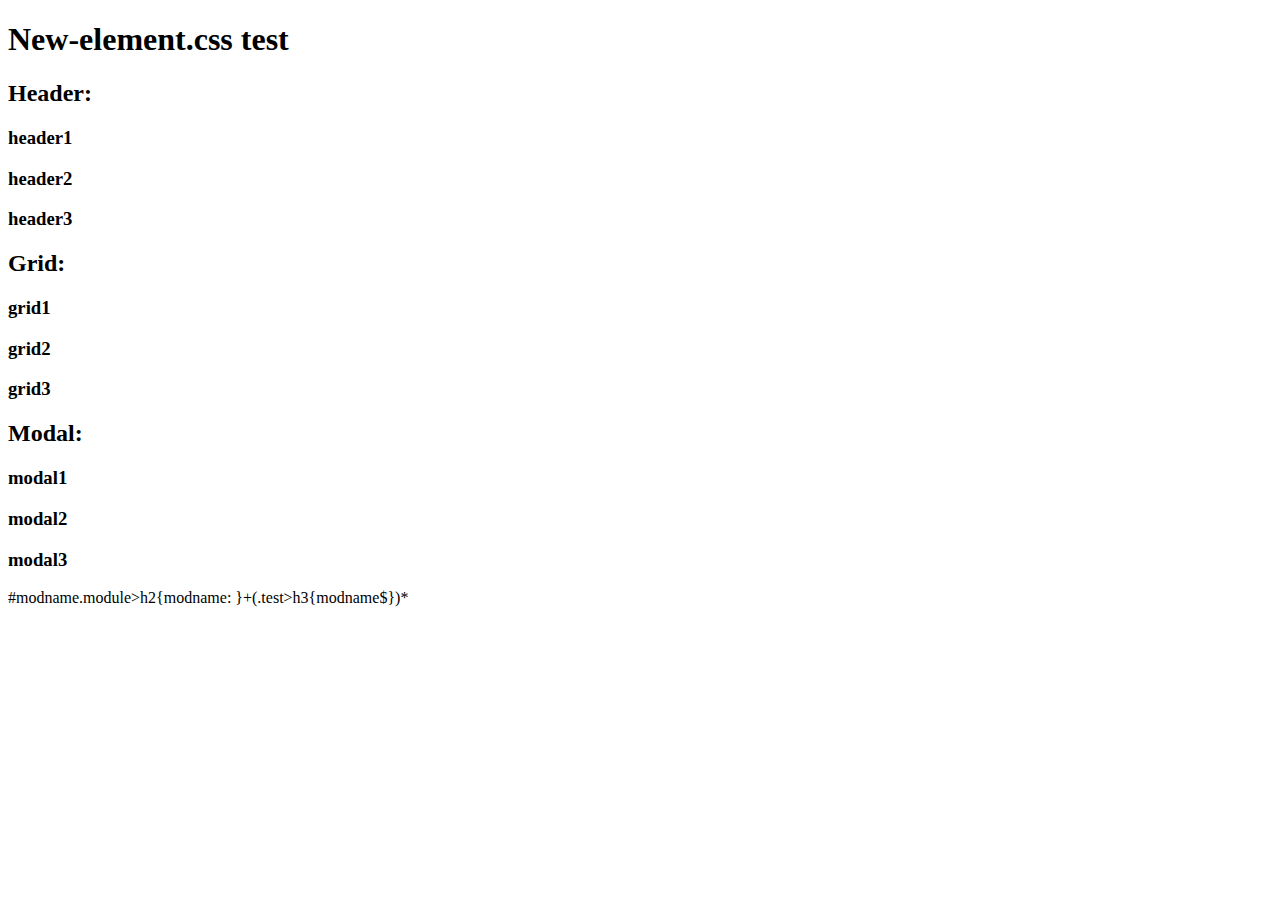
==== index.html @ c38d9a20 "E" ====
<!DOCTYPE html>
<html lang="en">
<head>
    <meta charset="UTF-8">
    <meta name="viewport" content="width=device-width, initial-scale=1.0">
    <title>New-element.css test</title>
</head>
<body>
    <h1>New-element.css test</h1>

    <!-- ------------------------------- --
          Test for the Header's modules
      -- ------------------------------- -->

    <div id="header" class="module">
        <h2>Header: </h2>
        <div class="test">
            <h3>header1</h3>
        </div>
        <div class="test">
            <h3>header2</h3>
        </div>
        <div class="test">
            <h3>header3</h3>
        </div>
    </div>
    <!-- ----------------------------- --
          Test for the Grid's modules
      -- ----------------------------- -->
    <div id="grid" class="module">
        <h2>Grid: </h2>
        <div class="test">
            <h3>grid1</h3>
        </div>
        <div class="test">
            <h3>grid2</h3>
        </div>
        <div class="test">
            <h3>grid3</h3>
        </div>
    </div>
    <!-- ------------------------------ --
          Test for the Modal's modules
      -- ------------------------------ -->
    <div id="modal" class="module">
        <h2>Modal: </h2>
        <div class="test">
            <h3>modal1</h3>
        </div>
        <div class="test">
            <h3>modal2</h3>
        </div>
        <div class="test">
            <h3>modal3</h3>
        </div>
    </div>
    <!-- --------------------------------- --
          Test for the Carousel's modules
      -- --------------------------------- -->
    #modname.module>h2{modname: }+(.test>h3{modname$})*
</body>
</html>
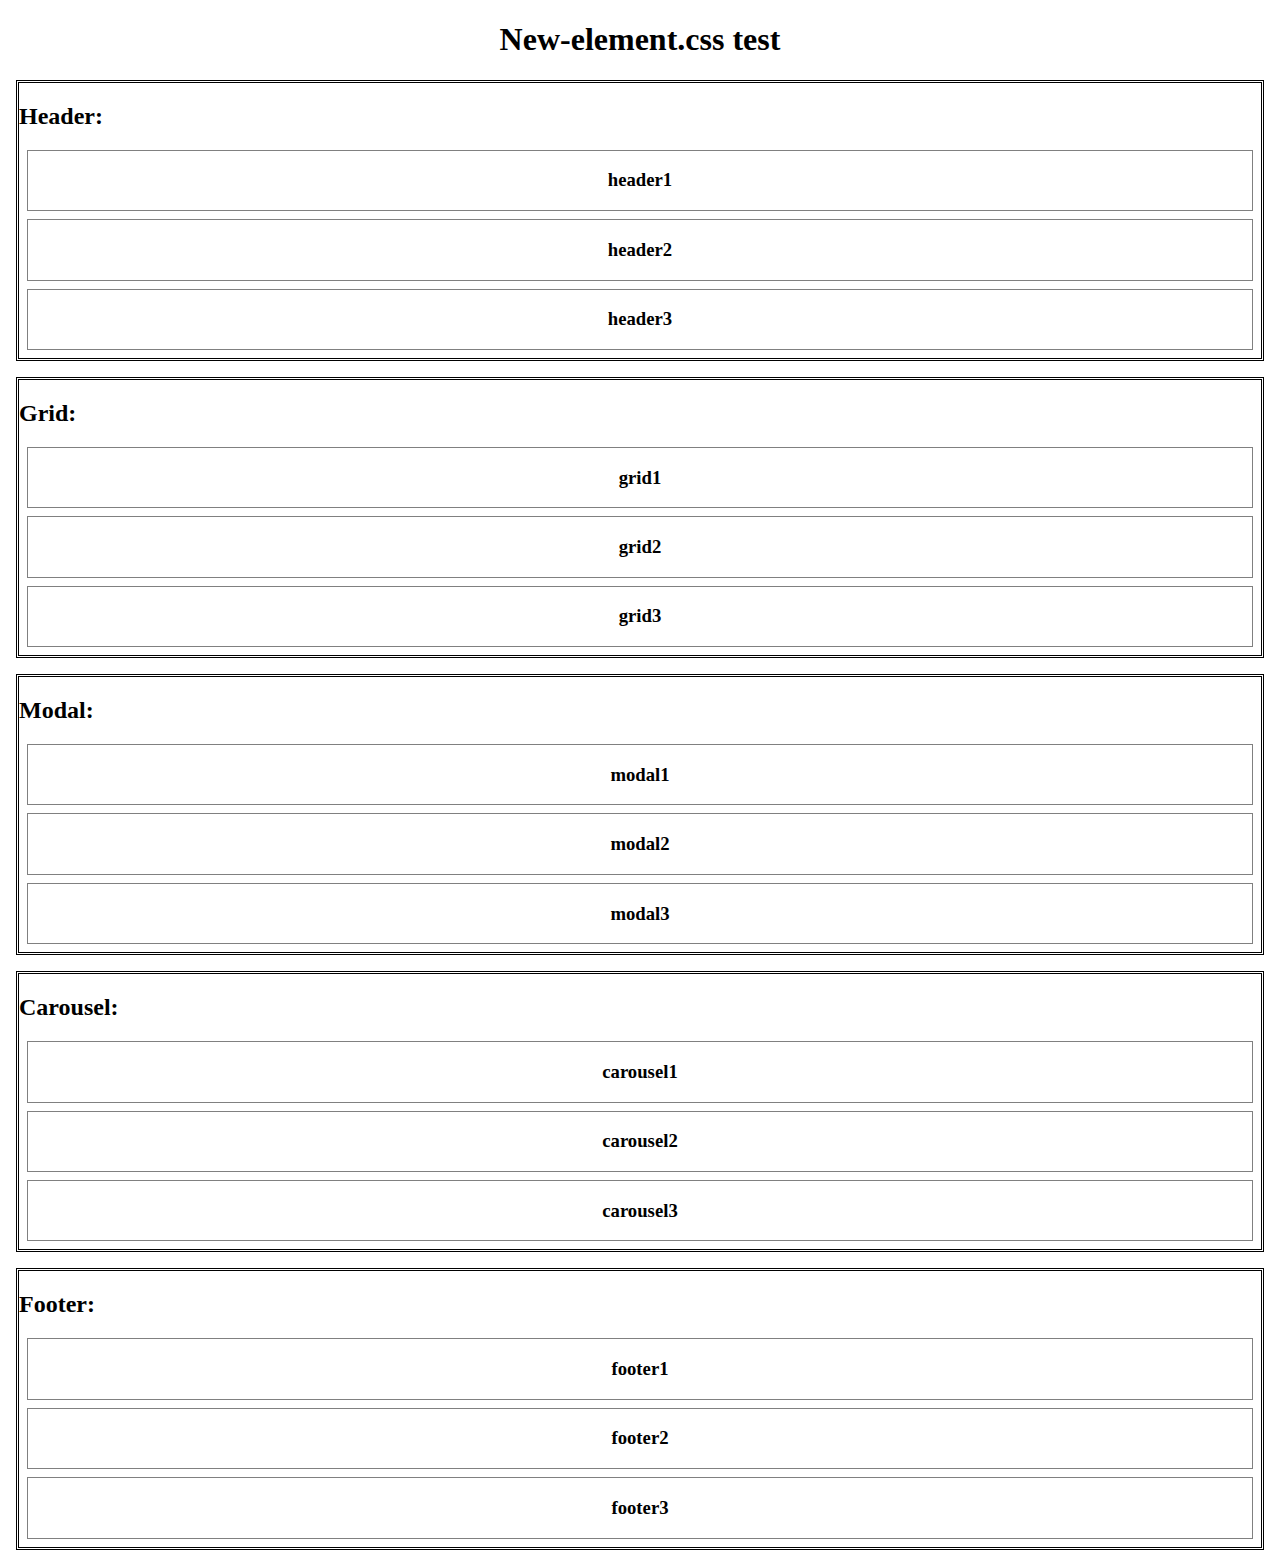
==== commit 54a2872b: "a" ====
--- a/index.html
+++ b/index.html
@@ -4,14 +4,14 @@
     <meta charset="UTF-8">
     <meta name="viewport" content="width=device-width, initial-scale=1.0">
     <title>New-element.css test</title>
+    <link rel="stylesheet" href="css/index.css">
 </head>
 <body>
-    <h1>New-element.css test</h1>
+  <h1>New-element.css test</h1>
 
-    <!-- ------------------------------- --
-          Test for the Header's modules
-      -- ------------------------------- -->
-
+  <!-- ------------------------------- --
+        Test for the Header's modules
+    -- ------------------------------- -->
     <div id="header" class="module">
         <h2>Header: </h2>
         <div class="test">
@@ -24,9 +24,10 @@
             <h3>header3</h3>
         </div>
     </div>
-    <!-- ----------------------------- --
-          Test for the Grid's modules
-      -- ----------------------------- -->
+
+  <!-- ----------------------------- --
+        Test for the Grid's modules
+    -- ----------------------------- -->
     <div id="grid" class="module">
         <h2>Grid: </h2>
         <div class="test">
@@ -39,9 +40,10 @@
             <h3>grid3</h3>
         </div>
     </div>
-    <!-- ------------------------------ --
-          Test for the Modal's modules
-      -- ------------------------------ -->
+
+  <!-- ------------------------------ --
+        Test for the Modal's modules
+    -- ------------------------------ -->
     <div id="modal" class="module">
         <h2>Modal: </h2>
         <div class="test">
@@ -54,9 +56,37 @@
             <h3>modal3</h3>
         </div>
     </div>
+
+  <!-- --------------------------------- --
+        Test for the Carousel's modules
+    -- --------------------------------- -->
+    <div id="carousel" class="module">
+        <h2>Carousel: </h2>
+        <div class="test">
+            <h3>carousel1</h3>
+        </div>
+        <div class="test">
+            <h3>carousel2</h3>
+        </div>
+        <div class="test">
+            <h3>carousel3</h3>
+        </div>
+    </div>
+    
     <!-- --------------------------------- --
-          Test for the Carousel's modules
+          Test for the Footer's modules
       -- --------------------------------- -->
-    #modname.module>h2{modname: }+(.test>h3{modname$})*
+      <div id="footer" class="module">
+        <h2>Footer: </h2>
+        <div class="test">
+          <h3>footer1</h3>
+        </div>
+        <div class="test">
+          <h3>footer2</h3>
+        </div>
+        <div class="test">
+          <h3>footer3</h3>
+        </div>
+      </div>
 </body>
 </html>--- a/css/index.css
+++ b/css/index.css
@@ -0,0 +1,15 @@
+html, body {
+    margin: 0;
+    padding: 0;
+}
+body>h1, body>.module>.test>h3{
+    text-align: center;
+}
+body>.module {
+    border: 3px double black;
+    margin: 1em;
+}
+body>.module>.test {
+    border: 1px solid grey;
+    margin: .5em;
+}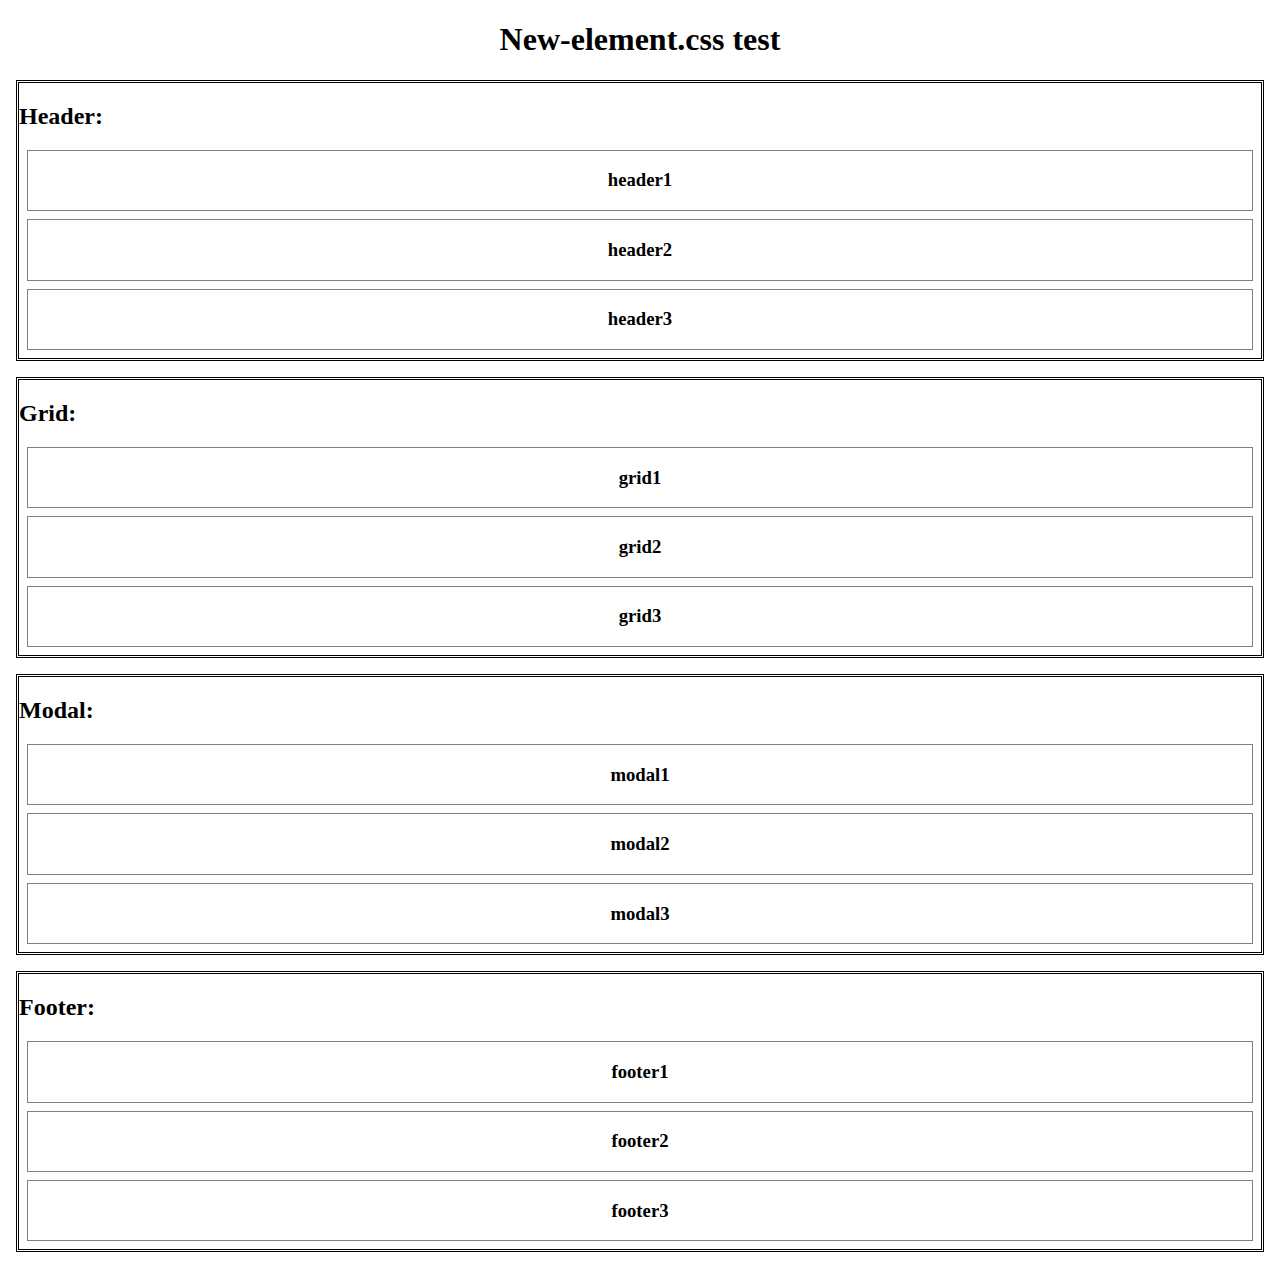
==== commit 41741f0f: "E" ====
--- a/index.html
+++ b/index.html
@@ -56,22 +56,6 @@
             <h3>modal3</h3>
         </div>
     </div>
-
-  <!-- --------------------------------- --
-        Test for the Carousel's modules
-    -- --------------------------------- -->
-    <div id="carousel" class="module">
-        <h2>Carousel: </h2>
-        <div class="test">
-            <h3>carousel1</h3>
-        </div>
-        <div class="test">
-            <h3>carousel2</h3>
-        </div>
-        <div class="test">
-            <h3>carousel3</h3>
-        </div>
-    </div>
     
     <!-- --------------------------------- --
           Test for the Footer's modules
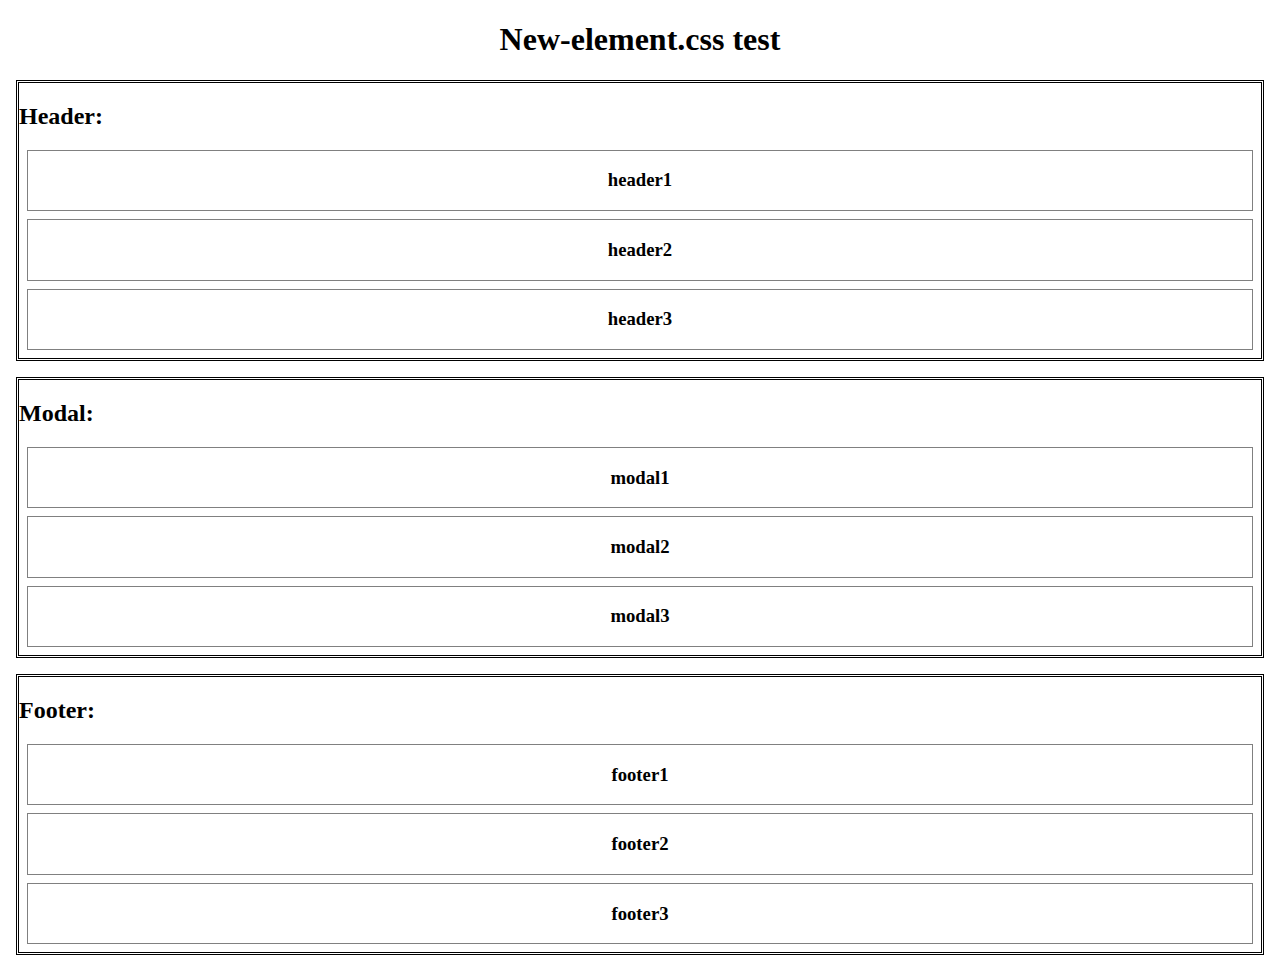
==== commit e993ad6c: "a" ====
--- a/index.html
+++ b/index.html
@@ -22,22 +22,6 @@
         </div>
         <div class="test">
             <h3>header3</h3>
-        </div>
-    </div>
-
-  <!-- ----------------------------- --
-        Test for the Grid's modules
-    -- ----------------------------- -->
-    <div id="grid" class="module">
-        <h2>Grid: </h2>
-        <div class="test">
-            <h3>grid1</h3>
-        </div>
-        <div class="test">
-            <h3>grid2</h3>
-        </div>
-        <div class="test">
-            <h3>grid3</h3>
         </div>
     </div>
 
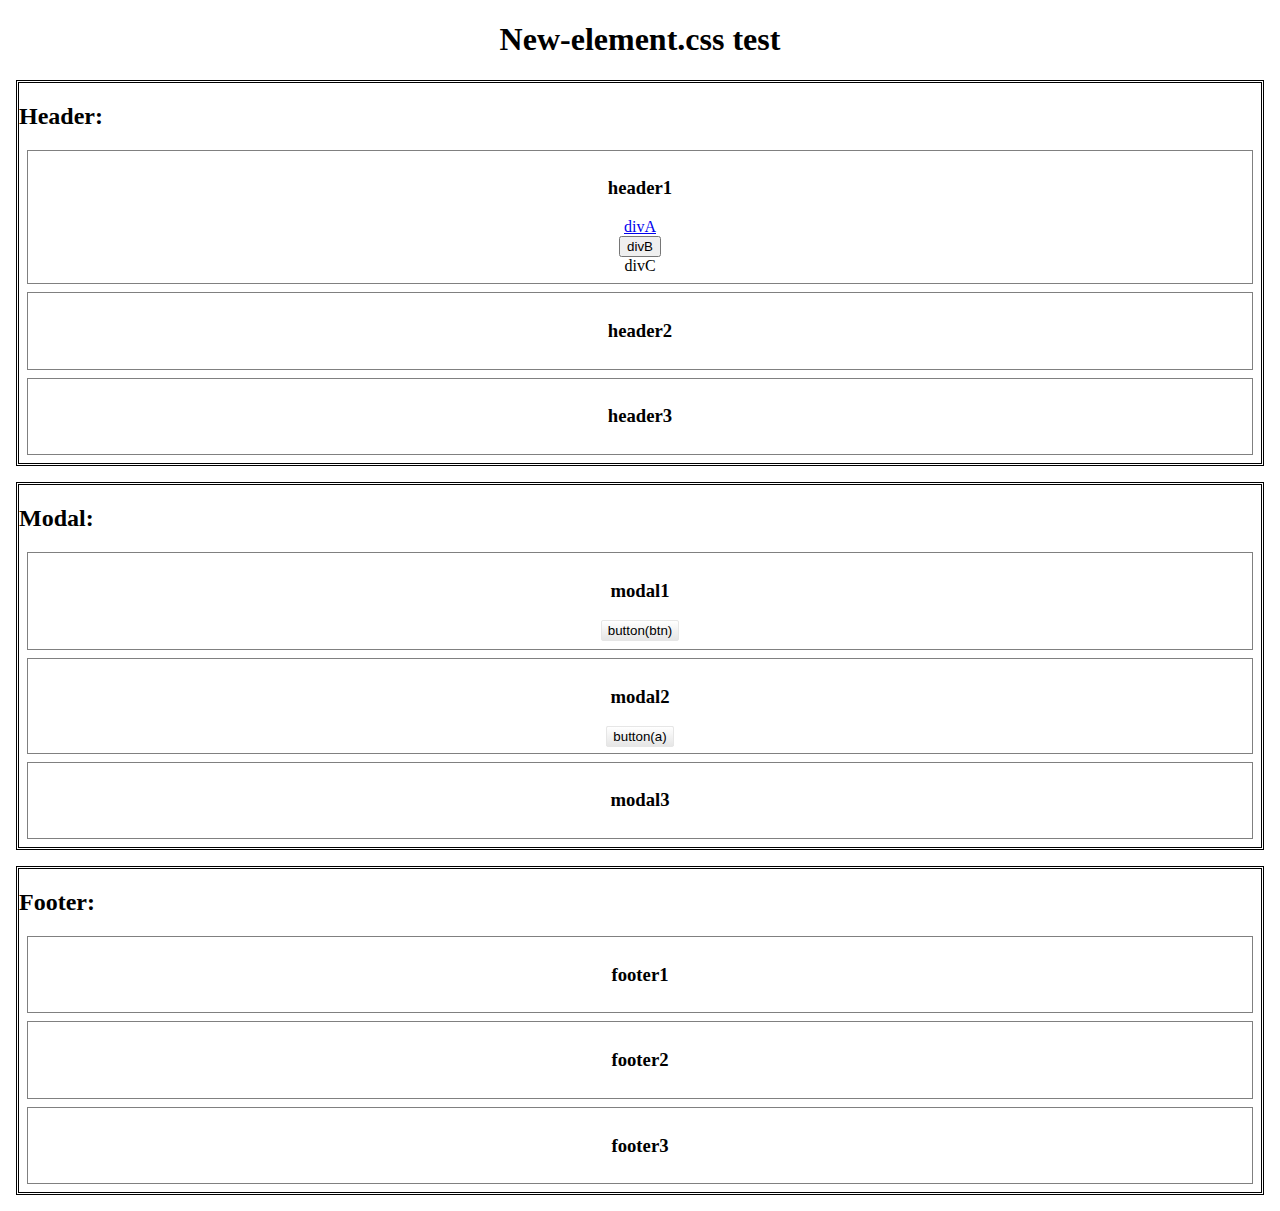
==== commit a0df368d: "a" ====
--- a/index.html
+++ b/index.html
@@ -5,6 +5,7 @@
     <meta name="viewport" content="width=device-width, initial-scale=1.0">
     <title>New-element.css test</title>
     <link rel="stylesheet" href="css/index.css">
+    <link rel="stylesheet" href="css/New-Element.css">
 </head>
 <body>
   <h1>New-element.css test</h1>
@@ -16,12 +17,27 @@
         <h2>Header: </h2>
         <div class="test">
             <h3>header1</h3>
+            <div class="TDN-head">
+                <div><a href="nolink">divA</a></div>
+                <div><button>divB</button></div>
+                <div><caption>divC</caption></div>
+            </div>
         </div>
         <div class="test">
             <h3>header2</h3>
+            <div class="TDN-head">
+                <div></div>
+                <div></div>
+                <div></div>
+            </div>
         </div>
         <div class="test">
             <h3>header3</h3>
+            <div class="TDN-head">
+                <div></div>
+                <div></div>
+                <div></div>
+            </div>
         </div>
     </div>
 
@@ -32,9 +48,13 @@
         <h2>Modal: </h2>
         <div class="test">
             <h3>modal1</h3>
+            <button class="TDN-btn" onclick="this.parentElement.children[2].classList.add('active')">button(btn)</button>
+            <div class="TDN-modal"></div>
         </div>
         <div class="test">
             <h3>modal2</h3>
+            <a href="javascript:void(0);" class="TDN-btn" onclick="this.parentElement.children[2].classList.add('active')">button(a)</a>
+            <div class="TDN-modal full"></div>
         </div>
         <div class="test">
             <h3>modal3</h3>
--- a/css/index.css
+++ b/css/index.css
@@ -12,4 +12,6 @@
 body>.module>.test {
     border: 1px solid grey;
     margin: .5em;
+    padding: 0.5em;
+    text-align: center;
 }--- a/css/New-Element.css
+++ b/css/New-Element.css
@@ -0,0 +1,92 @@
+/* Variable to configure elements's parameter */
+:root {
+  /* Format parameter */
+    --TDN-TitleFont: serif;
+    --TDN-FontA: sans-serif;
+    --TDN-FontB: cursive;
+
+  /* Layout parameter */
+    --TDN-height: 100%;
+    --TDN-width: 100%;
+    --TDN-Gap: initial;
+    --TDN-Columns: 1fr;
+    --TDN-Rows: 1fr;
+    --TDN-Align: initial;
+    --TDN-Justify: initial;
+    --TDN-Margin: initial;
+    --TDN-PaddingLeft: initial;
+    --TDN-PaddingRight: var(--TDN-Padding-left);
+    --TDN-PaddingTop: var(--TDN-PaddingLeft);
+    --TDN-PaddingBottom: var(--TDN-PaddingTop);
+    --TDN-Flow: row;
+    --TDN-repeat: initial;
+  /* Style parameter */
+    --TDN-R: 255;
+    --TDN-G: 255;
+    --TDN-B: 255;
+    --TDN-A: 1;
+}
+.TDN-head{
+  --TDN-Rows: 4em 8em 3em
+}
+.TDN-head, .TDN-modal.active, :checked+.TDN-modal, .TDN-foot, .TDN-nav, .TDN-box {
+  display: grid;
+  grid-template-columns: var(--TDN-Columns);
+  grid-auto-rows: var(--TDN-rows);
+}
+.TDN-modal {
+  --TDN-Margin: 2.5em;
+  --TDN-A: 0.5;
+  position: fixed;
+  top: 0;
+  right: 0;
+  bottom: 0;
+  left: 0;
+  margin: var(--TDN-Margin);
+}
+.TDN-modal.full {
+  margin: 0;
+  padding: var(--TDN-Margin);
+  background-color: rgba(calc(var(--TDN-R)*0.1), calc(var(--TDN-G)*0.1), calc(var(--TDN-B)*0.1), var(--TDN-A));
+}
+.TDN-modal, .TDN-modal.full>*, .TDN-modal.full:empty::before {
+  background-color: rgb(var(--TDN-R), var(--TDN-G), var(--TDN-B));
+}
+.TDN-modal.full:empty::before {
+  content: "";
+}
+.TDN-head>[type="checkbox"], .TDN-modal {
+  display: none;
+}
+.TDN-head, .TDN-foot {
+  position: relative;
+}
+
+.TDN-btn{
+
+  padding: 2px 6px;
+  background: linear-gradient(
+    rgb(var(--TDN-R), var(--TDN-G), var(--TDN-B)),
+    rgb(calc(var(--TDN-R)*0.9), calc(var(--TDN-G)*0.9), calc(var(--TDN-B)*0.9))
+  );
+  border: solid 1px rgb(calc(var(--TDN-R)*0.9), calc(var(--TDN-G)*0.9), calc(var(--TDN-B)*0.9));
+  border-radius: 2px;
+  outline: none;
+  justify-content: center;
+  align-content: center;
+  text-decoration: none;
+  color: black;
+  font: 400 13.3333px Arial;
+}
+.TDN-btn:hover {
+  border-color: rgb(calc(var(--TDN-R)*0.5), calc(var(--TDN-G)*0.5), calc(var(--TDN-B)*0.5));
+}
+.TDN-btn:active {
+
+  background: linear-gradient(
+    rgb(calc(var(--TDN-R)*0.9), calc(var(--TDN-G)*0.9), calc(var(--TDN-B)*0.9)),
+    rgb(var(--TDN-R), var(--TDN-G), var(--TDN-B))
+  );
+  border-color: rgb(calc(var(--TDN-R)*0.7), calc(var(--TDN-G)*0.7), calc(var(--TDN-B)*0.7));
+
+}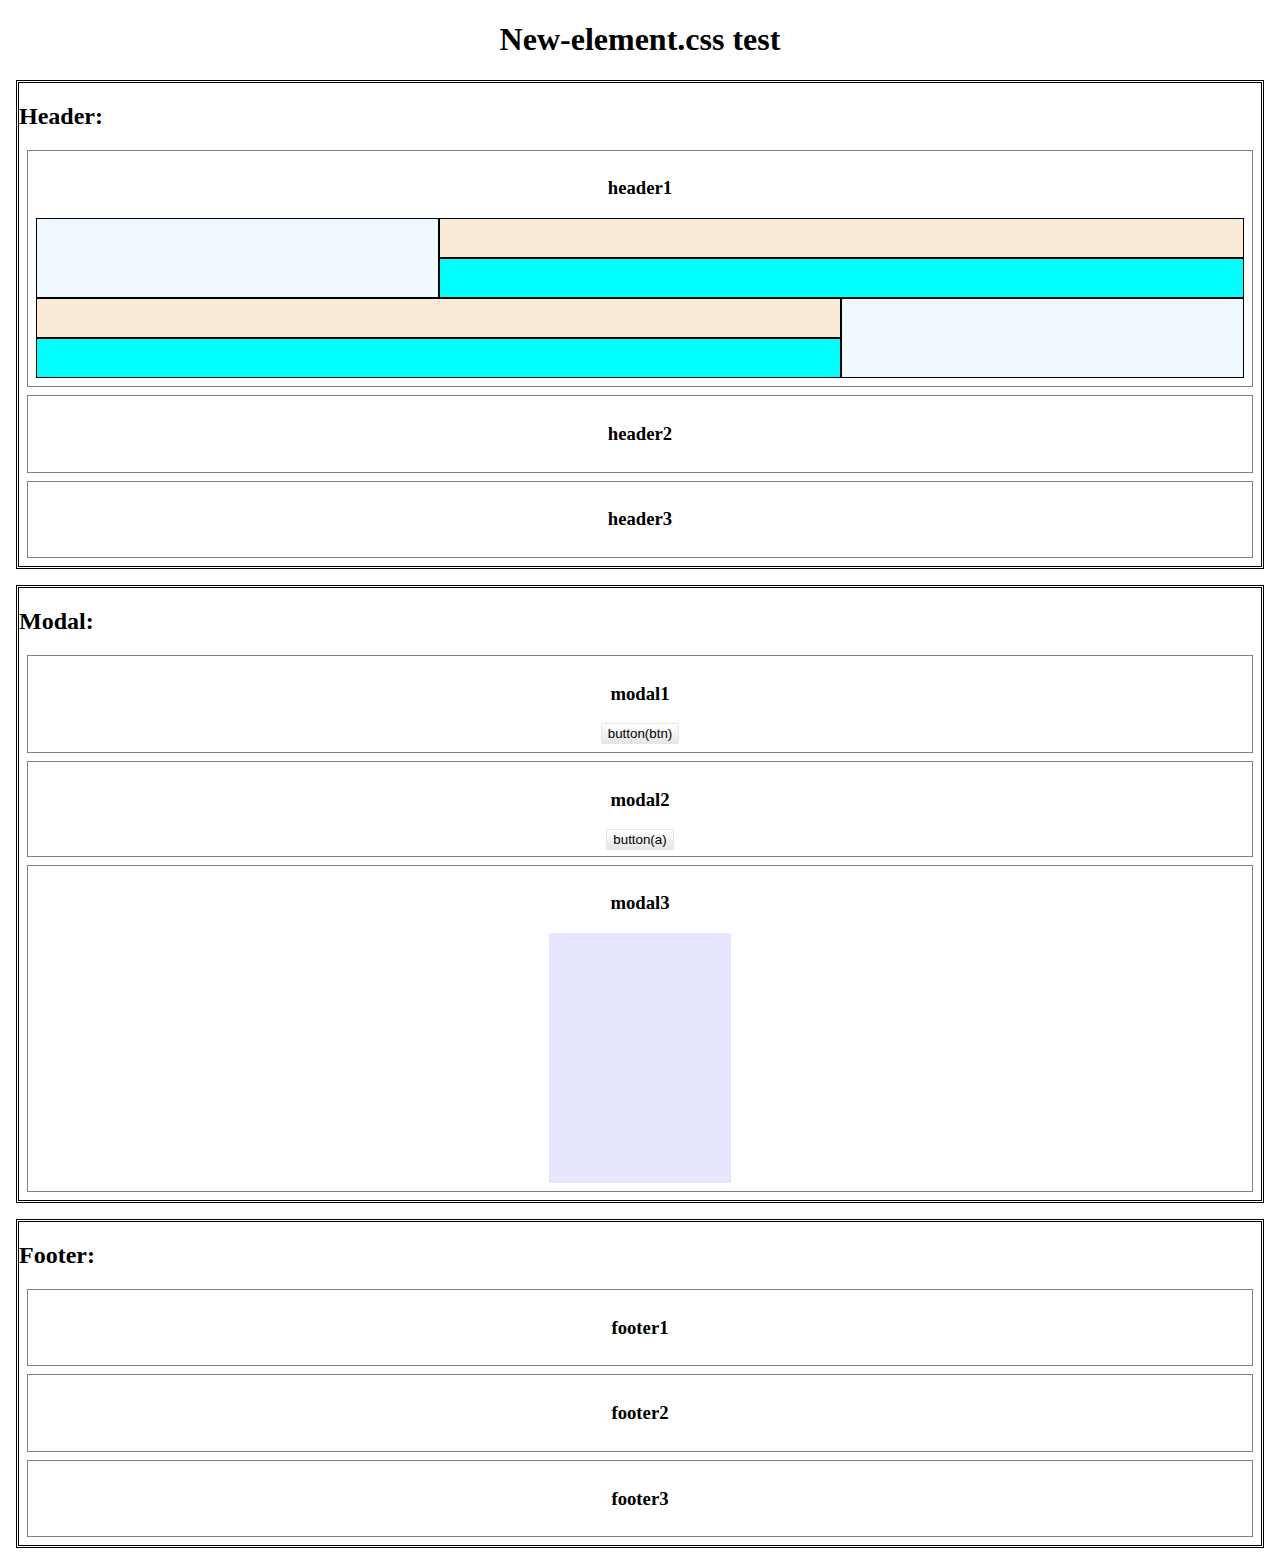
==== commit 655e8721: "Summary" ====
--- a/index.html
+++ b/index.html
@@ -17,15 +17,22 @@
         <h2>Header: </h2>
         <div class="test">
             <h3>header1</h3>
-            <div class="TDN-head">
-                <div><a href="nolink">divA</a></div>
-                <div><button>divB</button></div>
-                <div><caption>divC</caption></div>
+            <div>
+                <div class="M-box T-1">
+                    <div class="bar"></div>
+                    <div class="bar"></div>
+                    <div></div>
+                </div>
+                <div class="M-box T-1">
+                    <div></div>
+                    <div class="bar"></div>
+                    <div class="bar"></div>
+                </div>
             </div>
         </div>
         <div class="test">
             <h3>header2</h3>
-            <div class="TDN-head">
+            <div class="M-head">
                 <div></div>
                 <div></div>
                 <div></div>
@@ -33,7 +40,7 @@
         </div>
         <div class="test">
             <h3>header3</h3>
-            <div class="TDN-head">
+            <div class="M-head">
                 <div></div>
                 <div></div>
                 <div></div>
@@ -48,16 +55,22 @@
         <h2>Modal: </h2>
         <div class="test">
             <h3>modal1</h3>
-            <button class="TDN-btn" onclick="this.parentElement.children[2].classList.add('active')">button(btn)</button>
-            <div class="TDN-modal"></div>
+            <button class="M-btn" onclick="this.parentElement.children[2].classList.add('active')">button(btn)</button>
+            <div class="M-modal"></div>
         </div>
         <div class="test">
             <h3>modal2</h3>
-            <a href="javascript:void(0);" class="TDN-btn" onclick="this.parentElement.children[2].classList.add('active')">button(a)</a>
-            <div class="TDN-modal full"></div>
+            <a href="javascript:void(0);" class="M-btn" onclick="this.parentElement.children[2].classList.add('active')">button(a)</a>
+            <div class="M-modal full"></div>
         </div>
         <div class="test">
             <h3>modal3</h3>
+            <div style=" height: 250px; padding: 0px 42.5%;">
+                <div class="M-card T-2 FC-B" style="--M-PaddingLeft: 40px;">
+                    <div></div>
+                    <div></div>
+                </div>
+            </div>
         </div>
     </div>
     
--- a/css/index.css
+++ b/css/index.css
@@ -14,4 +14,32 @@
     margin: .5em;
     padding: 0.5em;
     text-align: center;
-}+}
+.T-1{
+    height: 5em;
+}
+#header{
+    --M-Columns: 25%
+}
+.T-1>*{
+    border: 1px solid;
+}
+.T-1:nth-child(odd)>:nth-child(1), .T-1:nth-child(even)>:nth-child(3) {
+    background-color: aliceblue;
+}
+.T-1:nth-child(odd)>:nth-child(2), .T-1:nth-child(even)>:nth-child(1){
+    background-color: antiquewhite;
+}
+.T-1:nth-child(odd)>:nth-child(3), .T-1:nth-child(even)>:nth-child(2){
+    background-color: aqua;
+}
+a.M-btn{
+    --M-R: 0;
+    --M-G: 0;
+}
+.FC-B>:not(:first-child){
+    background-color: rgba(255, 255, 255, .9);
+}
+.FC-B>:first-child{
+    background-color: blue;
+}
--- a/css/New-Element.css
+++ b/css/New-Element.css
@@ -1,92 +1,189 @@
 /* Variable to configure elements's parameter */
 :root {
+  
   /* Format parameter */
-    --TDN-TitleFont: serif;
-    --TDN-FontA: sans-serif;
-    --TDN-FontB: cursive;
+
+    --M-TitleFont: serif;
+    --M-FontA: sans-serif;
+    --M-FontB: cursive;
 
   /* Layout parameter */
-    --TDN-height: 100%;
-    --TDN-width: 100%;
-    --TDN-Gap: initial;
-    --TDN-Columns: 1fr;
-    --TDN-Rows: 1fr;
-    --TDN-Align: initial;
-    --TDN-Justify: initial;
-    --TDN-Margin: initial;
-    --TDN-PaddingLeft: initial;
-    --TDN-PaddingRight: var(--TDN-Padding-left);
-    --TDN-PaddingTop: var(--TDN-PaddingLeft);
-    --TDN-PaddingBottom: var(--TDN-PaddingTop);
-    --TDN-Flow: row;
-    --TDN-repeat: initial;
+
+    --M-height: 100%;
+    --M-width: 100%;
+    --M-gap: initial;
+    --M-Columns: 1fr;
+    --M-Rows: 1fr;
+    --M-Align: initial;
+    --M-Justify: initial;
+    --M-Margin: initial;
+    --M-paddingLeft: initial;
+    --M-paddingRight: var(--M-padding-left);
+    --M-paddingTop: var(--M-paddingLeft);
+    --M-paddingBottom: var(--M-paddingTop);
+    --M-flow: row;
+    --M-repeat: initial;
+    --M-type: auto;
+    --M-Xpos: auto;
+    --M-Ypos: auto;
+    --M-Xsize: 1;
+    --M-Ysize: 1;
+    --M-shader: 0.5;
+    
   /* Style parameter */
-    --TDN-R: 255;
-    --TDN-G: 255;
-    --TDN-B: 255;
-    --TDN-A: 1;
+
+    /* Red bits variables */
+    --M-PrimaryR: 255;
+    --M-SecondaryR: 255;
+    --M-Red: 255;
+    /* Green bits variables */
+    --M-PrimaryG: 255;
+    --M-SecondaryG: 255;
+    --M-Green: 255;
+    /* Blue bits variables */
+    --M-PrimaryB: 255;
+    --M-SecondaryB: 255;
+    --M-Blue: 255;
+    /* Opacity variables */
+    --M-PrimaryA: 1;
+    --M-SecondaryA: 1;
+    --M-A: 1;
+    
 }
-.TDN-head{
-  --TDN-Rows: 4em 8em 3em
-}
-.TDN-head, .TDN-modal.active, :checked+.TDN-modal, .TDN-foot, .TDN-nav, .TDN-box {
-  display: grid;
-  grid-template-columns: var(--TDN-Columns);
-  grid-auto-rows: var(--TDN-rows);
-}
-.TDN-modal {
-  --TDN-Margin: 2.5em;
-  --TDN-A: 0.5;
-  position: fixed;
-  top: 0;
-  right: 0;
-  bottom: 0;
-  left: 0;
-  margin: var(--TDN-Margin);
-}
-.TDN-modal.full {
-  margin: 0;
-  padding: var(--TDN-Margin);
-  background-color: rgba(calc(var(--TDN-R)*0.1), calc(var(--TDN-G)*0.1), calc(var(--TDN-B)*0.1), var(--TDN-A));
-}
-.TDN-modal, .TDN-modal.full>*, .TDN-modal.full:empty::before {
-  background-color: rgb(var(--TDN-R), var(--TDN-G), var(--TDN-B));
-}
-.TDN-modal.full:empty::before {
-  content: "";
-}
-.TDN-head>[type="checkbox"], .TDN-modal {
-  display: none;
-}
-.TDN-head, .TDN-foot {
-  position: relative;
+/* dependent variables */
+[class*="M-"] {
+  /* constrast variable. if background-color is dark, --M-Color equal 255 else --M-color equal 0 */
+  --M-Color: calc(((((var(--M-Red) * 299) + (var(--M-Green) * 587) + (var(--M-Blue) * 114)) / 1000) - 128) * -1000);
+  /* dependence of the variables "padding" on the variable "--M-padding-left"*/
+  --M-paddingRight: var(--M-paddingLeft);
+  --M-paddingTop: var(--M-paddingLeft);
+  --M-paddingBottom: var(--M-paddingTop);
 }
 
-.TDN-btn{
+.M-box.T-1{
+  grid-template-columns: auto auto auto;
+}
+/* positionment of childs */
+.M-box.T-1:nth-child(odd)>:first-child,
+.M-box.T-1:nth-child(even)>:nth-child(3) {
+  grid-row: 1/span 2;
+}
+.M-box.T-1:nth-child(even)>:nth-child(3) {
+  grid-column-end: -1;
+}
+.M-box.T-1:nth-child(odd)>:nth-child(-n+3):not(:first-child),
+.M-box.T-1:nth-child(even)>:nth-child(-n+2) {
+  grid-column: auto / span 2;
+}
+.M-box:not([class*="T-"])>*{
+  grid-row: var(--M-Ypos)/span var(--M-Ysize);
+  grid-column: var(--M-Xpos)/span var(--M-Xsize);
+}
+
+/*Gap between childs */
+.M-grid, .M-box{
+  gap: var(--M-Greenap);
+}
+/* inline level element */
+.M-card, .M-menu, .M-menu>:first-child, .M-menu>:last-child{
+  display: inline-grid;
+}
+/* block level element */
+.M-head, .M-grid, .M-modal.active, :checked+.M-modal, .M-foot, .M-nav, .M-box{
+  display: grid;
+}
+
+
+.M-grid {
+  grid-template-columns: repeat(var(--M-type), var(--M-Columns));
+  grid-auto-rows: 1fr;
+  width: var(--M-width);
+}
+.M-grid:not(:empty):before {
+  content: '';
+  width: 0;
+  padding-bottom: var(--M-Redows);
+  grid-row: 1 / 1;
+  grid-column: 1 / 1;
+}
+.M-grid>*:first-child {
+  grid-row: 1 / 1;
+  grid-column: 1 / 1
+}
+
+.M-menu {
+  grid-template-rows: 100%;
+  width: 100%;
+  height: 100%;
+}
+.M-menu>:first-child {
+  align-content: center;
+  justify-content: center;
+}
+.M-menu>:last-child {
+  grid-auto-rows: var(--polyHeadHeight-nav);
+  transform: scale(1,0);
+  transform-origin: top;
+}
+.M-menu:hover>:last-child {
+  transform: scale(1);
+}
+
+.M-btn{
 
   padding: 2px 6px;
   background: linear-gradient(
-    rgb(var(--TDN-R), var(--TDN-G), var(--TDN-B)),
-    rgb(calc(var(--TDN-R)*0.9), calc(var(--TDN-G)*0.9), calc(var(--TDN-B)*0.9))
+    rgb(var(--M-Red), var(--M-Green), var(--M-Blue)),
+    rgb(calc(var(--M-Red)*0.9), calc(var(--M-Green)*0.9), calc(var(--M-Blue)*0.9))
   );
-  border: solid 1px rgb(calc(var(--TDN-R)*0.9), calc(var(--TDN-G)*0.9), calc(var(--TDN-B)*0.9));
+  border: solid 1px rgb(calc(var(--M-Red)*0.9), calc(var(--M-Green)*0.9), calc(var(--M-Blue)*0.9));
   border-radius: 2px;
   outline: none;
   justify-content: center;
   align-content: center;
   text-decoration: none;
-  color: black;
+  color: rgb(var(--M-Color),var(--M-Color),var(--M-Color));
   font: 400 13.3333px Arial;
 }
-.TDN-btn:hover {
-  border-color: rgb(calc(var(--TDN-R)*0.5), calc(var(--TDN-G)*0.5), calc(var(--TDN-B)*0.5));
+.M-btn:hover {
+  border-color: rgb(calc(var(--M-Red)/2), calc(var(--M-Green)/2), calc(var(--M-Blue)/2));
 }
-.TDN-btn:active {
+.M-btn:active {
+  background: linear-gradient(
+    rgb(calc(var(--M-Red)*0.9), calc(var(--M-Green)*0.9), calc(var(--M-Blue)*0.9)),
+    rgb(var(--M-Red), var(--M-Green), var(--M-Blue))
+  );
+  border-color: rgb(calc(var(--M-Red)*0.7), calc(var(--M-Green)*0.7), calc(var(--M-Blue)*0.7));
 
-  background: linear-gradient(
-    rgb(calc(var(--TDN-R)*0.9), calc(var(--TDN-G)*0.9), calc(var(--TDN-B)*0.9)),
-    rgb(var(--TDN-R), var(--TDN-G), var(--TDN-B))
-  );
-  border-color: rgb(calc(var(--TDN-R)*0.7), calc(var(--TDN-G)*0.7), calc(var(--TDN-B)*0.7));
+}
+.M-list{
+
+}
+.M-bar{
+
+}
+.M-card{
+  position: relative;
+  margin: var(--M-Margin);
+  width: var(--M-width);
+  height: var(--M-height);
+}
+.M-card.T-2>:first-child{
+  position: absolute;
+  width: var(--M-width);
+  height: var(--M-height);
+  z-index: -1;
+}
+.M-card.T-2>:nth-child(2){
+  --M-paddingBottom: var(--M-paddingLeft);
+  margin: var(--M-paddingTop) var(--M-paddingRight) var(--M-paddingBottom) var(--M-paddingLeft);
+}
+.M-Notif{
+
+}
+.M-switch{
+
+}
+.M-form {
 
 }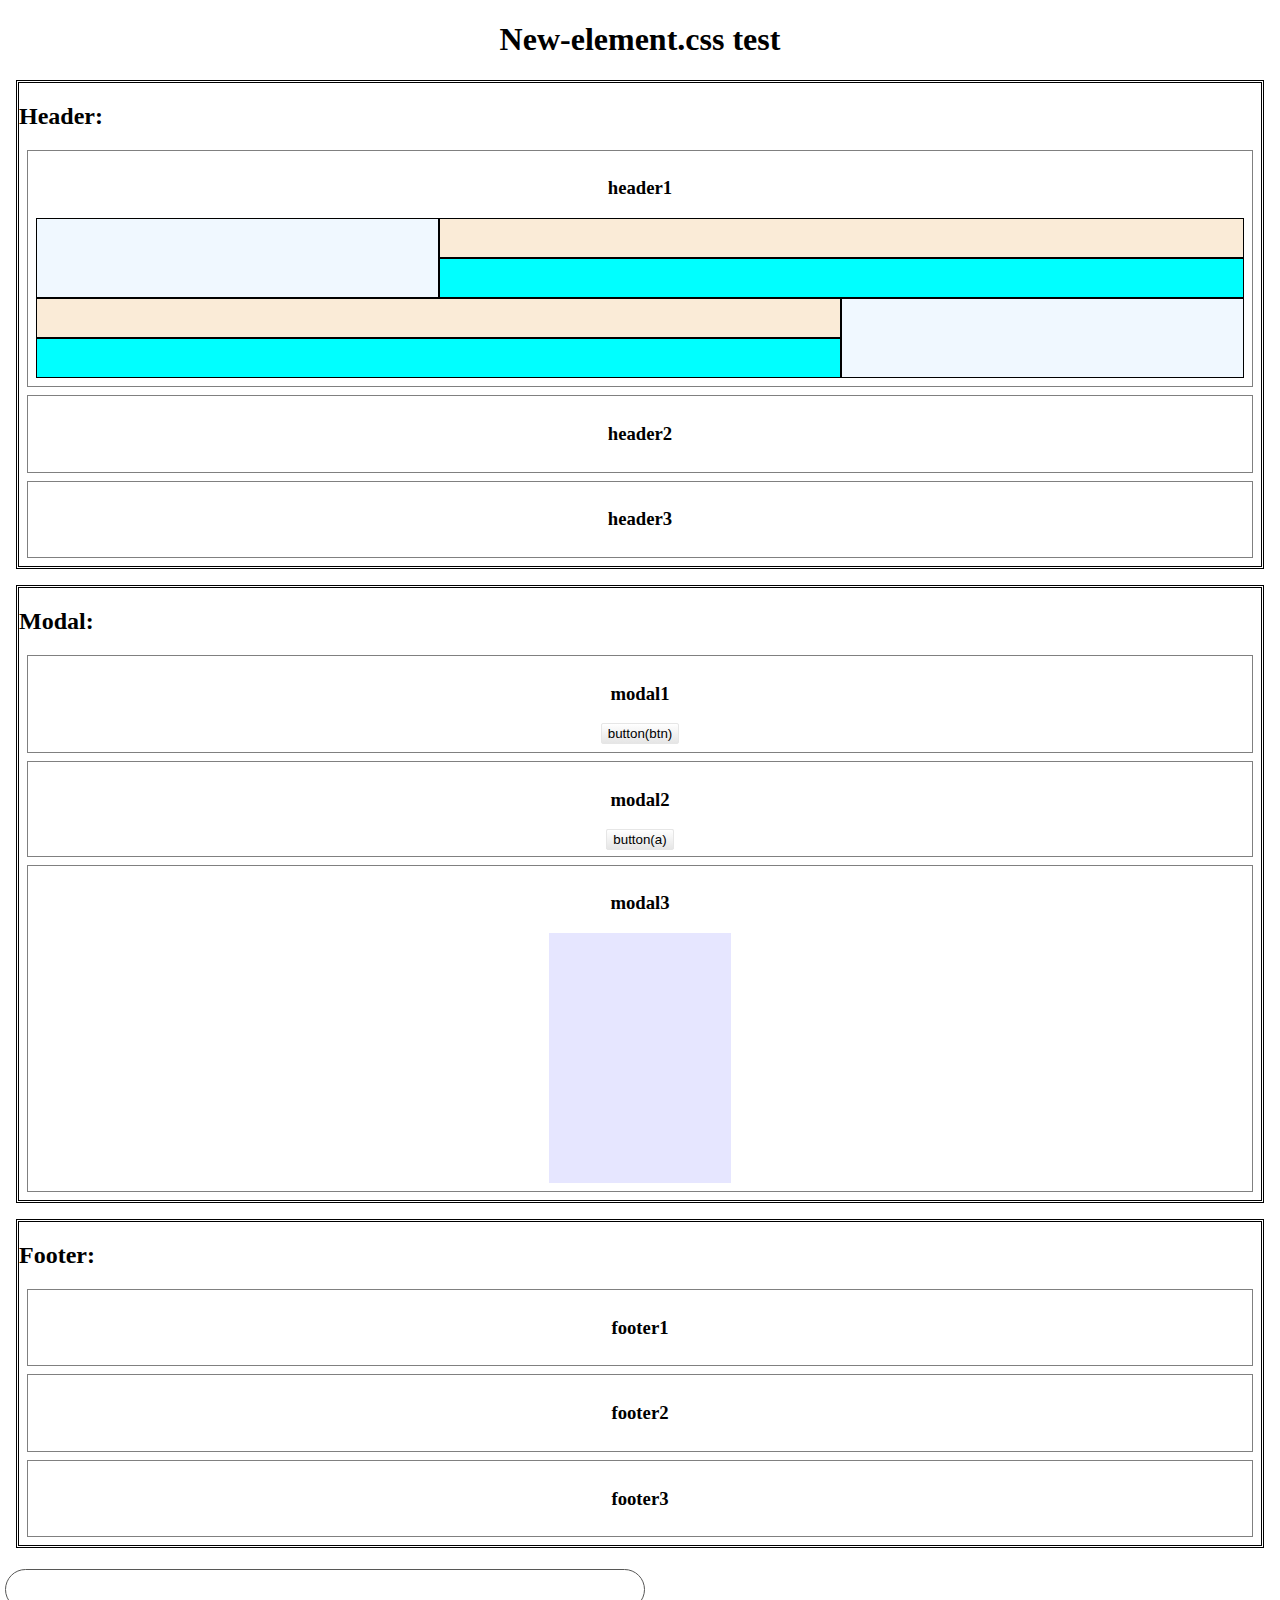
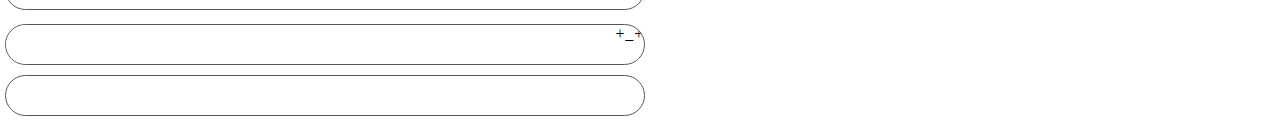
==== commit 6fe41dcd: "update" ====
--- a/index.html
+++ b/index.html
@@ -89,5 +89,8 @@
           <h3>footer3</h3>
         </div>
       </div>
+      <div class="M-search" contenteditable></div>
+      <div class="M-search"><input type="text"><i>+_+</i></div>
+      <input type="text" class="M-search">
 </body>
 </html>--- a/css/New-Element.css
+++ b/css/New-Element.css
@@ -1,6 +1,6 @@
 /* Variable to configure elements's parameter */
 :root {
-  
+
   /* Format parameter */
 
     --M-TitleFont: serif;
@@ -186,4 +186,47 @@
 }
 .M-form {
 
+}
+
+[contenteditable].M-search, input[type="text"].M-search, textarea.M-search,
+.M-search:not([contenteditable]):not(input):not(textarea) {
+  position: relative;
+  overflow: hidden;
+  width: 50%;
+  border-radius: 50px;
+  margin: 0em;
+  margin: 5px;
+  border: 1px solid #575756;
+  box-sizing: border-box;
+}
+[contenteditable].M-search, input[type="text"].M-search, textarea.M-search,
+.M-search:not([contenteditable]):not(input):not(textarea)> [contenteditable],
+.M-search:not([contenteditable]):not(input):not(textarea)> input[type="text"],
+.M-search:not([contenteditable]):not(input):not(textarea)> textarea {
+  
+  padding: 12px 24px;
+  font-size: 14px;
+  line-height: 18px;
+  outline: 0;
+  
+  /* inputifinator */
+  background-color: white;
+  text-indent: 0px;
+  display: inline-block;
+  text-align: start;
+  cursor: text;
+  font: 400 13.3333px Arial;
+
+}
+
+.M-search:not([contenteditable]):not(input):not(textarea)> [contenteditable],
+.M-search:not([contenteditable]):not(input):not(textarea)> input[type="text"],
+.M-search:not([contenteditable]):not(input):not(textarea)> textarea {
+  border: none;
+  border-radius: 50px;
+}
+.M-search:not([contenteditable]):not(input):not(textarea) {
+  display: grid;
+  grid-auto-flow: column;
+  grid-template-columns: 1fr auto ;
 }